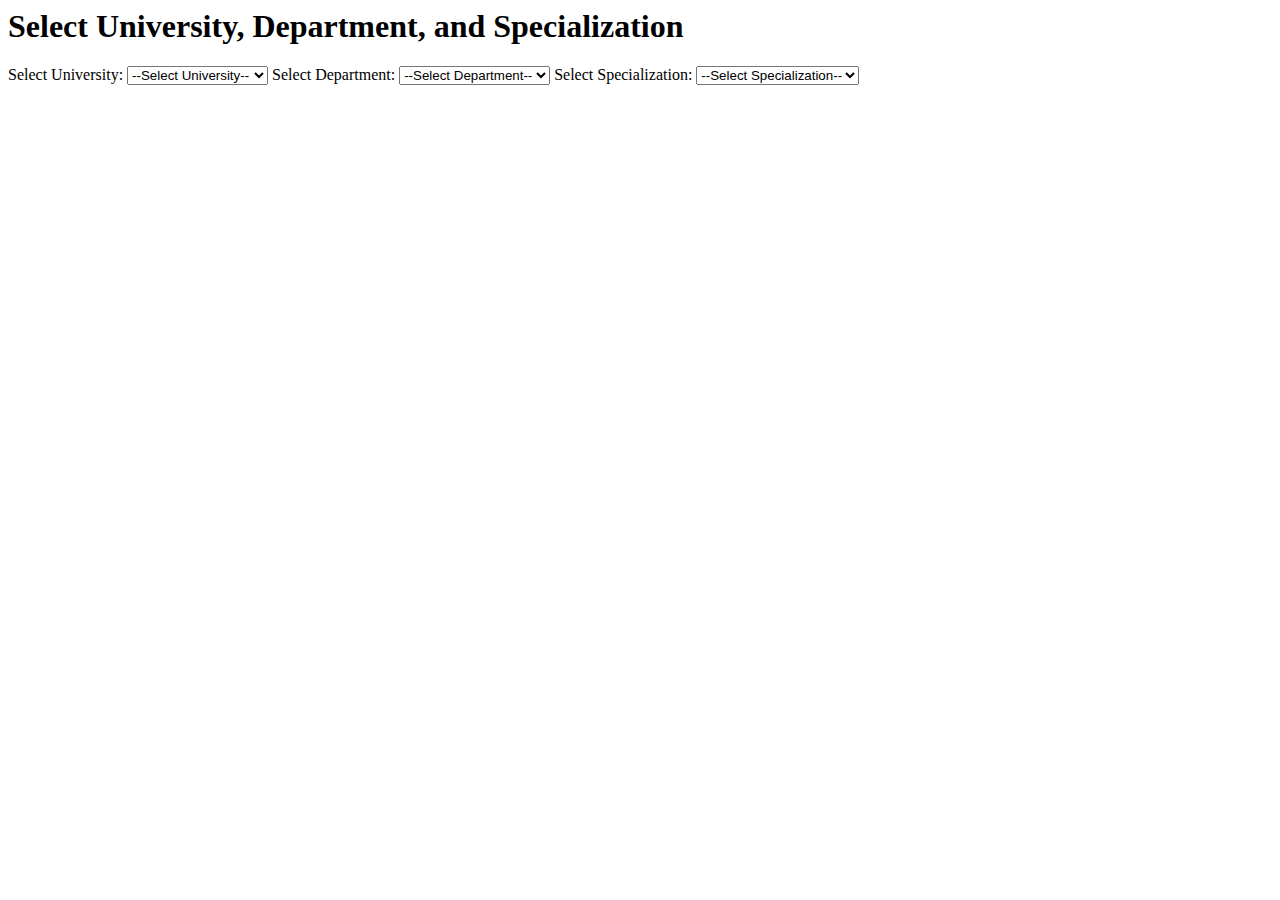
==== index.html @ eb9b7425 "Files are added" ====
<!DOCTYPE html5>
<html>
    <head>
        <link rel="stylesheet" href="style.css">
        

    </head>
    <body>
        <h1>Select University, Department, and Specialization</h1>

    <!-- University Selection  -->
    <label for="university">Select University:</label>
    <select id="university" onchange="populateDepartments()">
        <option value="">--Select University--</option>
    </select>

    <!-- Department Selection  -->
    <label for="department">Select Department:</label>
    <select id="department" onchange="populateSpecializations()">
        <option value="">--Select Department--</option>
    </select>

    <!-- Specialization Selection  -->
    <label for="specialization">Select Specialization:</label>
    <select id="specialization" onchange="showStudents()">
        <option value="">--Select Specialization--</option>
    </select>

    <!-- Table for Students -->
    <table id="studentsTable">
        <thead>
            <tr>
                <th>Student ID</th>
                <th>Student Name</th>
                <th>Email</th>
                <th>Age</th>
            </tr>
        </thead>
        <tbody id="tableBody">
            <!-- Students will be inserted here  -->
        </tbody>
    </table>


        <script src="index.js"></script>
    </body>
</html>
---- style.css ----
table {
    width: 100%;
    border-collapse: collapse;
    margin-top: 20px;
    display: none;
}
table, th, td {
    border: 1px solid black;
}
th, td {
    padding: 10px;
    text-align: left;
}
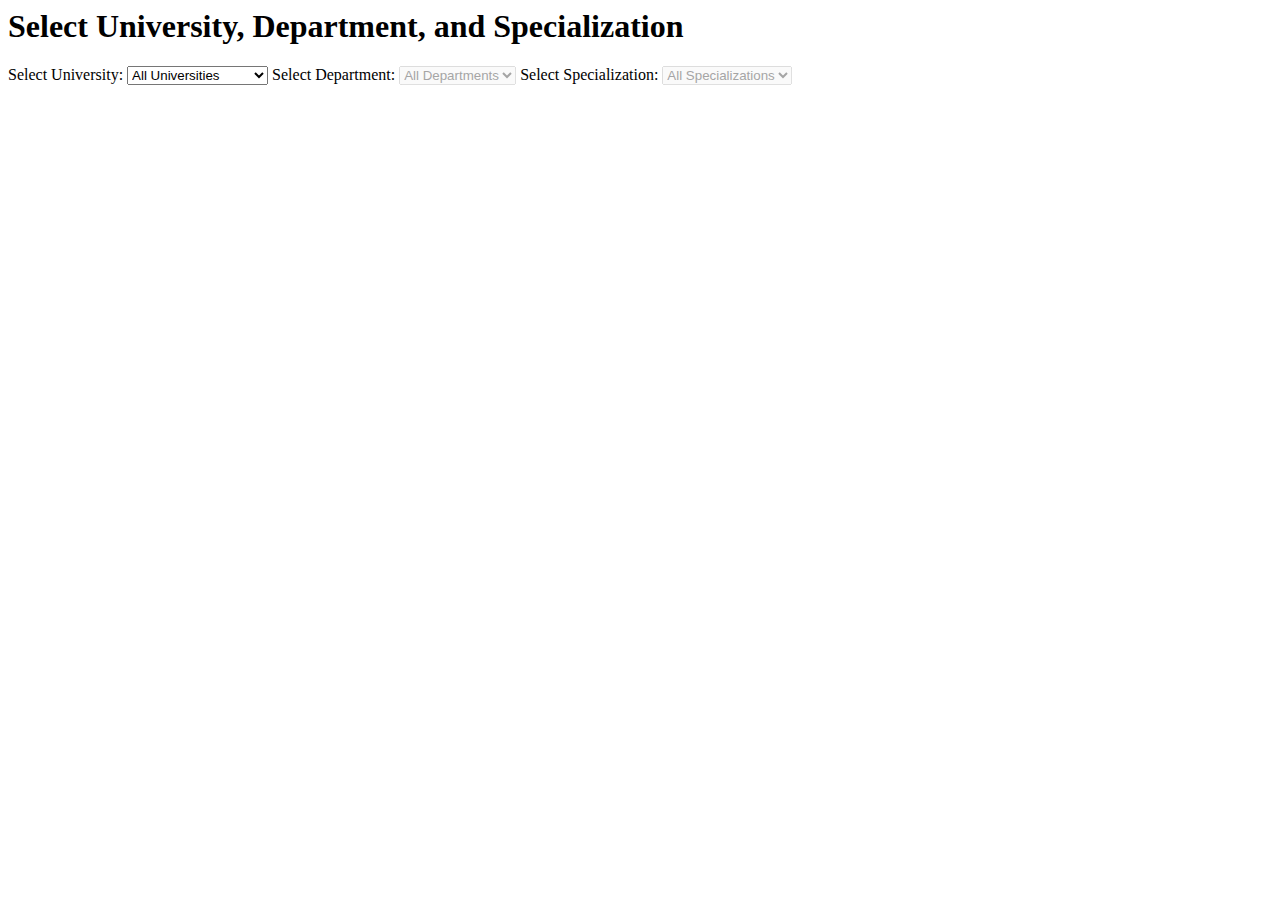
==== commit 28dddfe9: "Update index.html" ====
--- a/index.html
+++ b/index.html
@@ -7,41 +7,44 @@
     </head>
     <body>
         <h1>Select University, Department, and Specialization</h1>
+        
+  <!-- University Dropdown -->
+  <label for="university">Select University:</label>
+  <select id="university">
+    <option value="">All Universities</option>
+  </select>
 
-    <!-- University Selection  -->
-    <label for="university">Select University:</label>
-    <select id="university" onchange="populateDepartments()">
-        <option value="">--Select University--</option>
-    </select>
+  <!-- Department Dropdown -->
+  <label for="department">Select Department:</label>
+  <select id="department" disabled>
+    <option value="">All Departments</option>
+  </select>
 
-    <!-- Department Selection  -->
-    <label for="department">Select Department:</label>
-    <select id="department" onchange="populateSpecializations()">
-        <option value="">--Select Department--</option>
-    </select>
+  <!-- Specialization Dropdown -->
+  <label for="specialization">Select Specialization:</label>
+  <select id="specialization" disabled>
+    <option value="">All Specializations</option>
+  </select>
 
-    <!-- Specialization Selection  -->
-    <label for="specialization">Select Specialization:</label>
-    <select id="specialization" onchange="showStudents()">
-        <option value="">--Select Specialization--</option>
-    </select>
+  <!-- Students Table -->
+  <table id="studentTable">
+    <thead>
+      <tr>
+        <th>ID</th>
+        <th>Name</th>
+        <th>Email</th>
+        <th>Age</th>
+      </tr>
+    </thead>
+    <tbody></tbody>
+  </table>
 
-    <!-- Table for Students -->
-    <table id="studentsTable">
-        <thead>
-            <tr>
-                <th>Student ID</th>
-                <th>Student Name</th>
-                <th>Email</th>
-                <th>Age</th>
-            </tr>
-        </thead>
-        <tbody id="tableBody">
-            <!-- Students will be inserted here  -->
-        </tbody>
-    </table>
+  <script src="script.js"></script>
+</body>
+</html>
+
 
 
         <script src="index.js"></script>
     </body>
-</html>+</html>
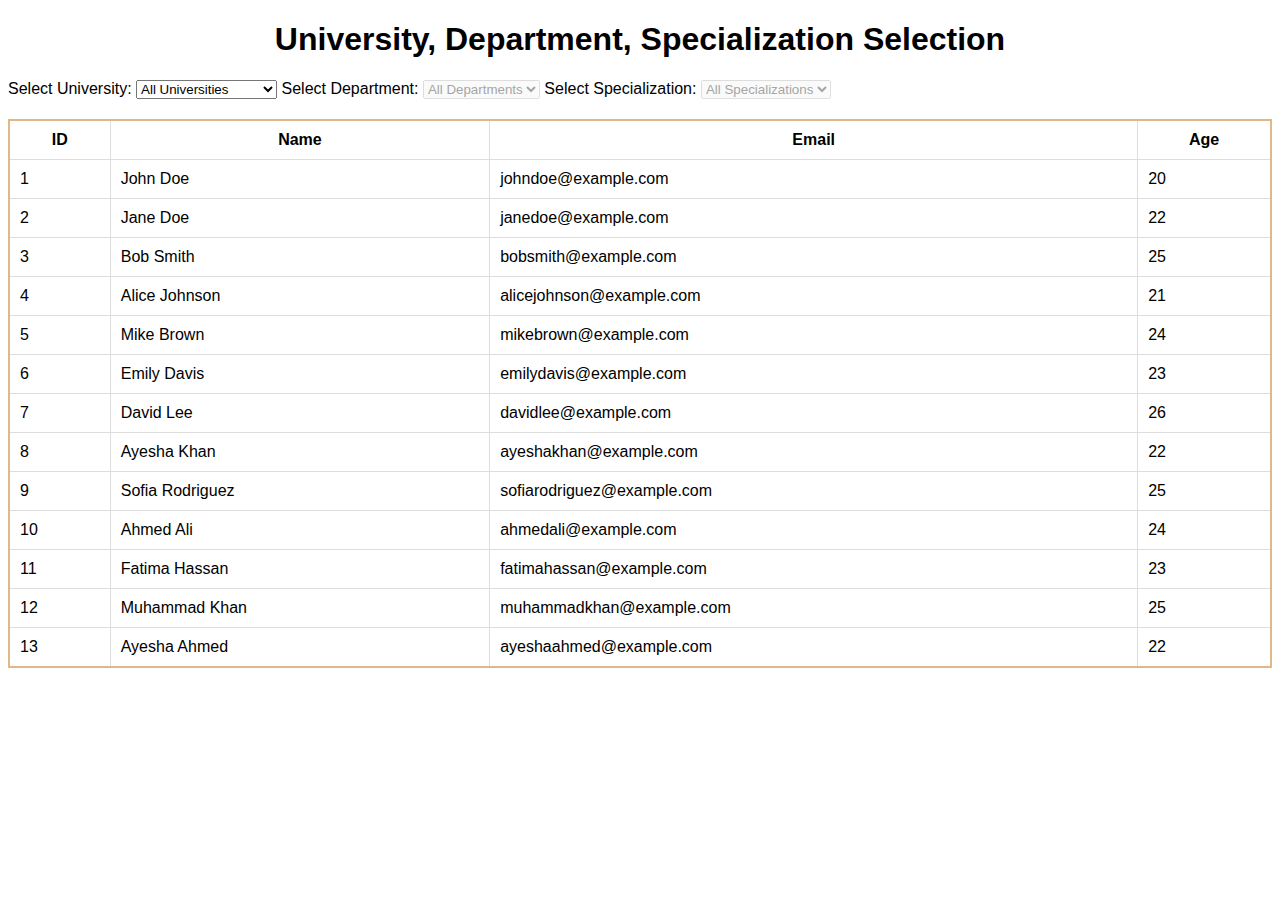
==== commit 316ad010: "Add files via upload" ====
--- a/index.html
+++ b/index.html
@@ -1,13 +1,15 @@
-<!DOCTYPE html5>
-<html>
-    <head>
-        <link rel="stylesheet" href="style.css">
-        
+<!DOCTYPE html>
+<html lang="en">
+<head>
+  <meta charset="UTF-8">
+  <meta name="viewport" content="width=device-width, initial-scale=1.0">
+  <link href="style.css" rel="stylesheet"> 
+  <title>University Student Filter</title>
+  
+</head>
+<body>
+  <h1 style="text-align: center;">University, Department, Specialization Selection</h1>
 
-    </head>
-    <body>
-        <h1>Select University, Department, and Specialization</h1>
-        
   <!-- University Dropdown -->
   <label for="university">Select University:</label>
   <select id="university">
@@ -39,12 +41,6 @@
     <tbody></tbody>
   </table>
 
-  <script src="script.js"></script>
+  <script src="index.js"></script>
 </body>
 </html>
-
-
-
-        <script src="index.js"></script>
-    </body>
-</html>
--- a/style.css
+++ b/style.css
@@ -1,13 +1,20 @@
-table {
+body {
+    font-family: Arial, sans-serif;
+  }
+  table {
     width: 100%;
     border-collapse: collapse;
     margin-top: 20px;
-    display: none;
-}
-table, th, td {
-    border: 1px solid black;
-}
-th, td {
+    border: 2px solid burlywood;
+  }
+  th, td {
     padding: 10px;
-    text-align: left;
-}
+    border: 1px solid #ddd;
+    border-radius: 25%;
+
+  }
+  select {
+    margin: auto 0;
+    align-items: center;
+
+  }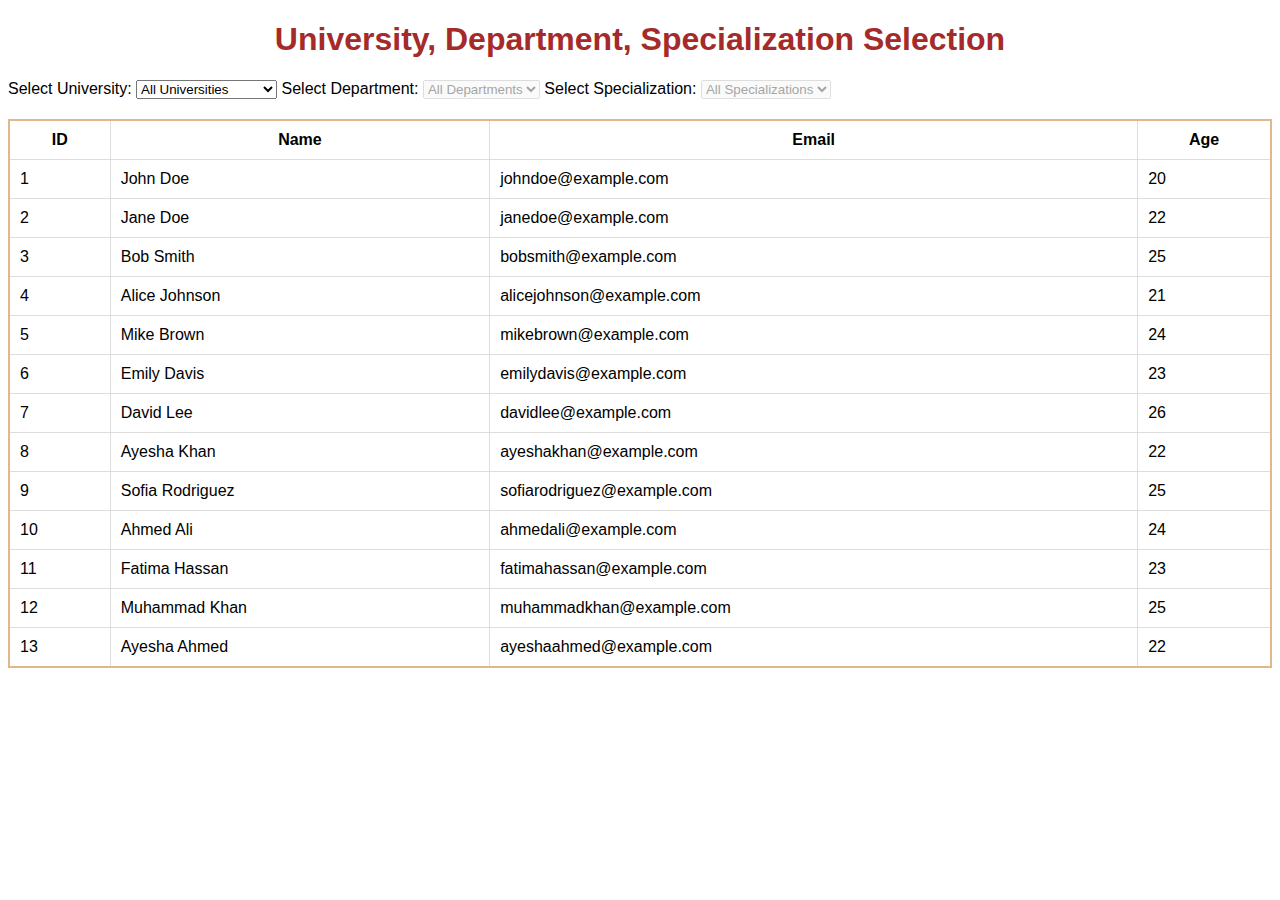
==== commit c9e78566: "Update index.html" ====
--- a/index.html
+++ b/index.html
@@ -4,11 +4,10 @@
   <meta charset="UTF-8">
   <meta name="viewport" content="width=device-width, initial-scale=1.0">
   <link href="style.css" rel="stylesheet"> 
-  <title>University Student Filter</title>
-  
+  <title>University System</title>
 </head>
 <body>
-  <h1 style="text-align: center;">University, Department, Specialization Selection</h1>
+  <h1 style="text-align: center; color:brown;">University, Department, Specialization Selection</h1>
 
   <!-- University Dropdown -->
   <label for="university">Select University:</label>
@@ -28,7 +27,7 @@
     <option value="">All Specializations</option>
   </select>
 
-  <!-- Students Table -->
+  <!-- Table -->
   <table id="studentTable">
     <thead>
       <tr>
@@ -38,7 +37,9 @@
         <th>Age</th>
       </tr>
     </thead>
-    <tbody></tbody>
+    <tbody>
+      <!-- Student rows will be populated here dynamically -->
+    </tbody>
   </table>
 
   <script src="index.js"></script>
